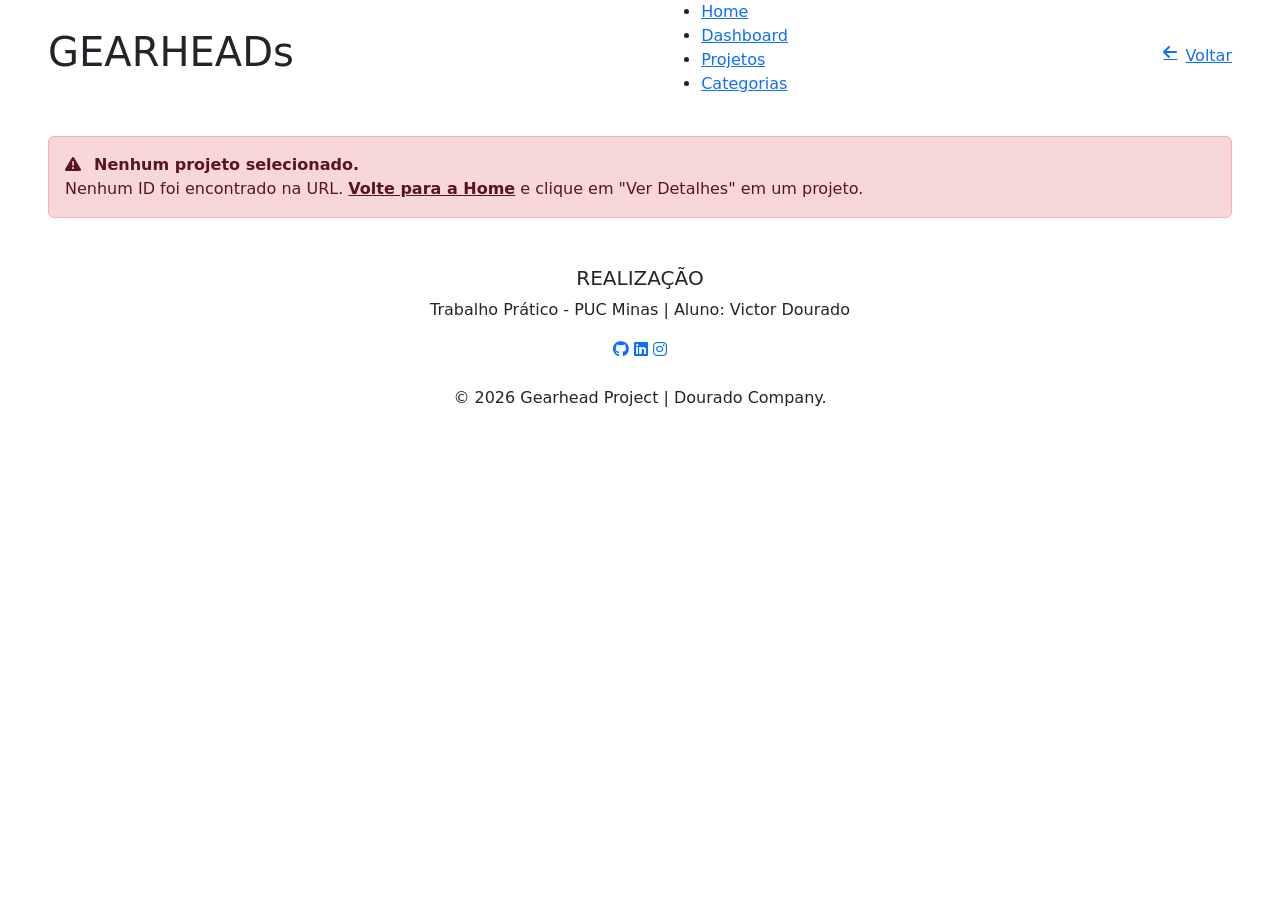
==== public/details.html @ f5749ff6 "versão inicial" ====
<!DOCTYPE html>
<html lang="pt-br">
<head>
    <meta charset="UTF-8">
    <meta name="viewport" content="width=device-width, initial-scale=1.0">
    <title>Detalhes do Projeto | Gearhead Project</title>
    <link rel="icon" type="image/png" href="images/Icon.jpg">
    <link href="https://cdn.jsdelivr.net/npm/bootstrap@5.3.3/dist/css/bootstrap.min.css" rel="stylesheet">
    <link rel="stylesheet" href="https://cdnjs.cloudflare.com/ajax/libs/font-awesome/6.5.1/css/all.min.css">
    <link rel="stylesheet" href="assets/css/style.css">
</head>
<body>

    <header class="main-header">
        <div class="container-fluid px-lg-5 d-flex flex-wrap justify-content-between align-items-center">
            <div class="logo">
                <h1>GEAR<span>HEADs</span></h1>
            </div>
            
            <nav class="top-nav d-none d-lg-block">
                <ul class="nav-links">
                    <li><a href="index.html">Home</a></li>
                    <li><a href="dashboard.html">Dashboard</a></li>
                    <li><a href="#">Projetos</a></li>
                    <li><a href="#">Categorias</a></li>
                </ul>
            </nav>

            <a href="index.html" class="btn-voltar d-none d-lg-flex">
                <i class="fas fa-arrow-left me-2"></i> Voltar
            </a>
        </div>
    </header>

    <div class="container-fluid px-lg-5 mt-4 mb-5">
        
        <div id="loadingMsg" class="text-center py-5">
            <div class="spinner-border text-warning" role="status"></div>
            <p class="mt-3 text-muted">Carregando detalhes do projeto...</p>
        </div>

        <div id="errorMsg" class="alert alert-danger d-none" role="alert">
            <i class="fas fa-exclamation-triangle me-2"></i>
            <span id="errorText">Erro ao carregar os detalhes.</span>
        </div>

        <div id="detailsContent" class="d-none">
            
            <nav aria-label="breadcrumb" class="mb-4">
                <ol class="breadcrumb">
                    <li class="breadcrumb-item"><a href="index.html">Home</a></li>
                    <li class="breadcrumb-item active" id="breadcrumbTitle" aria-current="page">Carregando...</li>
                </ol>
            </nav>

            <div class="row g-5">
                <div class="col-12 col-lg-7">
                    <div class="details-image-wrapper position-relative">
                        <span id="detalheBadge" class="badge-tech position-absolute top-0 start-0 m-3 z-1">N/D</span>
                        <img id="detalheImagem" src="" class="img-fluid rounded shadow-lg w-100" alt="Imagem do Projeto">
                    </div>
                </div>

                <div class="col-12 col-lg-5">
                    <span id="detalheCategoria" class="card-categoria mb-2 d-inline-block text-uppercase fw-bold text-warning">Categoria</span>
                    <h2 id="detalheTitulo" class="fw-bold mb-3">Título do Projeto</h2>
                    <p id="detalheDescricaoCurta" class="text-muted fs-5 mb-4">Descrição curta do projeto aparecerá aqui.</p>

                    <div class="price-box mb-4 p-3 bg-dark text-white rounded">
                        <small class="d-block text-uppercase text-secondary mb-1">Valor Estimado</small>
                        <h3 id="detalhePreco" class="text-warning m-0 fw-bold">R$ 0,00</h3>
                    </div>

                    <h4 class="fw-bold mb-3 border-bottom pb-2">Especificações</h4>
                    <ul class="list-group list-group-flush mb-4 bg-transparent">
                        <li class="list-group-item bg-transparent d-flex justify-content-between px-0">
                            <strong><i class="fas fa-tachometer-alt me-2"></i>Potência:</strong> <span id="detalhePotencia"></span>
                        </li>
                        <li class="list-group-item bg-transparent d-flex justify-content-between px-0">
                            <strong><i class="fas fa-cogs me-2"></i>Motor:</strong> <span id="detalheMotor"></span>
                        </li>
                        <li class="list-group-item bg-transparent d-flex justify-content-between px-0">
                            <strong><i class="fas fa-user-wrench me-2"></i>Preparador:</strong> <span id="detalheProprietario"></span>
                        </li>
                        <li class="list-group-item bg-transparent d-flex justify-content-between px-0">
                            <strong><i class="far fa-calendar-alt me-2"></i>Ano:</strong> <span id="detalheAno"></span>
                        </li>
                        <li class="list-group-item bg-transparent d-flex justify-content-between px-0">
                            <strong><i class="fas fa-globe me-2"></i>País:</strong> <span id="detalhePais"></span>
                        </li>
                    </ul>
                </div>
            </div>

            <div class="row mt-5">
                <div class="col-12 col-lg-8">
                    <h4 class="fw-bold mb-3 border-bottom pb-2">Sobre o Projeto</h4>
                    <p id="detalheDescricaoCompleta" class="lh-lg" style="white-space: pre-line;"></p>
                </div>
                <div class="col-12 col-lg-4 mt-4 mt-lg-0">
                    <h4 class="fw-bold mb-3 border-bottom pb-2">Tags</h4>
                    <div id="detalheTags" class="d-flex flex-wrap gap-2 mt-3">
                    </div>
                </div>
            </div>
        </div>
    </div>

    <footer class="main-footer mt-auto">
        <div class="container text-center">
            <h5>REALIZAÇÃO</h5>
            <p>Trabalho Prático - PUC Minas | Aluno: Victor Dourado</p>
            <div class="social-links mt-3">
                <a href="https://github.com/Dourado006" target="_blank" title="GitHub"><i class="fab fa-github"></i></a>
                <a href="https://www.linkedin.com/in/victor-dourado-792230355/" target="_blank" title="Linkedin"><i class="fab fa-linkedin"></i></a>
                <a href="https://www.instagram.com/victor.dourado.006/" target="_blank" title="Instagram"><i class="fab fa-instagram"></i></a>
            </div>
            <div class="footer-bottom mt-4">
                <p>&copy; 2026 Gearhead Project | Dourado Company.</p>
            </div>
        </div>
    </footer>

    <script src="https://cdn.jsdelivr.net/npm/bootstrap@5.3.3/dist/js/bootstrap.bundle.min.js"></script>
    <script src="assets/scripts/details.js"></script>
</body>
</html>
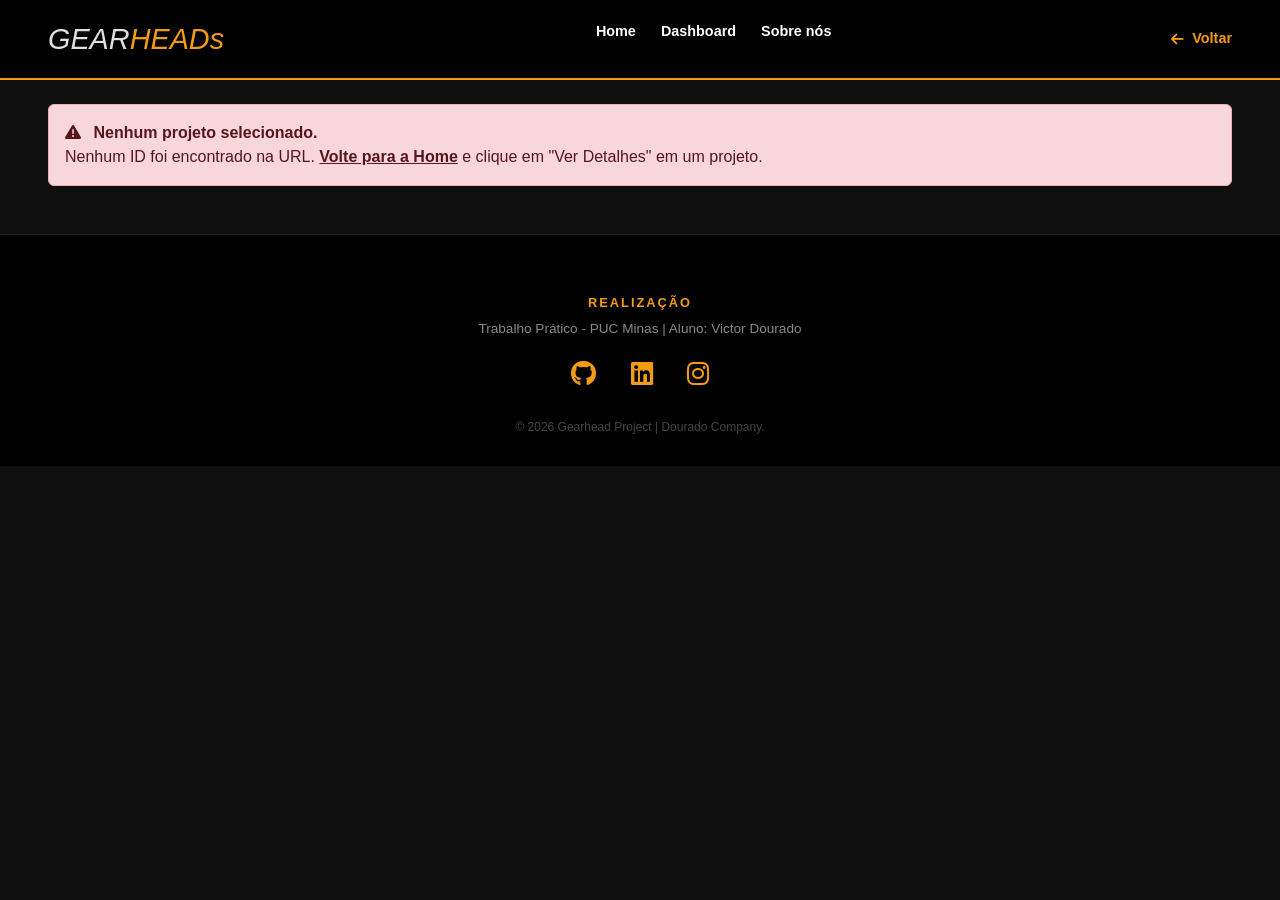
==== commit 5a48a61e: "versão final" ====
--- a/public/details.html
+++ b/public/details.html
@@ -21,8 +21,7 @@
                 <ul class="nav-links">
                     <li><a href="index.html">Home</a></li>
                     <li><a href="dashboard.html">Dashboard</a></li>
-                    <li><a href="#">Projetos</a></li>
-                    <li><a href="#">Categorias</a></li>
+                    <li><a href="sobre.html">Sobre nós</a></li>
                 </ul>
             </nav>
 
--- a/public/assets/css/style.css
+++ b/public/assets/css/style.css
@@ -0,0 +1,689 @@
+/* =============================================
+   Gearhead Project - style.css
+   Autor: Victor Dourado
+   ============================================= */
+
+:root {
+    --primary: #f39c12;
+    --dark: #0f0f0f;
+    --gray: #1e1e1e;
+    --text: #e0e0e0;
+    --card-bg: #1a1a1a;
+    --border: #2e2e2e;
+}
+
+* {
+    box-sizing: border-box;
+    margin: 0;
+    padding: 0;
+}
+
+body {
+    font-family: 'Segoe UI', Tahoma, Geneva, Verdana, sans-serif;
+    background-color: var(--dark);
+    color: var(--text);
+    overflow-x: hidden;
+}
+
+/* =============================================
+   HEADER
+   ============================================= */
+.main-header {
+    background: #000;
+    padding: 1.2rem 0;
+    border-bottom: 2px solid var(--primary);
+    position: sticky;
+    top: 0;
+    z-index: 1000;
+}
+
+.logo h1 {
+    font-style: italic;
+    letter-spacing: 0px;
+    margin: 0;
+    font-size: 1.8rem;
+}
+
+.logo h1 span {
+    color: var(--primary);
+}
+
+.nav-links {
+    display: flex;
+    list-style: none;
+    gap: 25px;
+}
+
+.nav-links a {
+    text-decoration: none;
+    color: white;
+    font-weight: bold;
+    font-size: 0.9rem;
+    transition: 0.3s;
+}
+
+.nav-links a:hover,
+.nav-links a.active {
+    color: var(--primary);
+}
+
+.search-mockup {
+    display: flex;
+}
+
+.search-mockup input {
+    padding: 8px 12px;
+    border: none;
+    background: #222;
+    color: white;
+    border-radius: 4px 0 0 4px;
+    width: 200px;
+}
+
+.search-mockup button {
+    background: var(--primary);
+    border: none;
+    padding: 8px 15px;
+    border-radius: 0 4px 4px 0;
+    cursor: pointer;
+}
+
+/* Botão Voltar no Header */
+.btn-voltar {
+    align-items: center;
+    color: var(--primary);
+    text-decoration: none;
+    font-size: 0.9rem;
+    font-weight: bold;
+    transition: 0.3s;
+}
+.btn-voltar:hover { color: white; }
+
+/* =============================================
+   BREADCRUMB
+   ============================================= */
+.breadcrumb {
+    background: transparent;
+    padding: 0;
+    margin: 0;
+}
+.breadcrumb-item a {
+    color: var(--primary);
+    text-decoration: none;
+}
+.breadcrumb-item.active {
+    color: #aaa;
+}
+.breadcrumb-item + .breadcrumb-item::before {
+    color: #555;
+}
+
+/* =============================================
+   SEÇÃO LATERAL
+   ============================================= */
+.side-menu {
+    background: var(--gray);
+    padding: 20px;
+    border-radius: 12px;
+    height: fit-content;
+    position: sticky;
+    top: 100px;
+}
+
+.side-menu h3 {
+    color: var(--primary);
+    margin-bottom: 20px;
+    text-transform: uppercase;
+    font-size: 0.8rem;
+    font-weight: bold;
+}
+
+.side-menu ul {
+    list-style: none;
+    padding: 0;
+}
+
+.side-menu ul li {
+    margin-bottom: 12px;
+}
+
+.side-menu ul li a {
+    text-decoration: none;
+    color: #bbb;
+    font-size: 0.85rem;
+    transition: 0.2s;
+    cursor: pointer;
+}
+
+.side-menu ul li a:hover,
+.side-menu ul li a.active {
+    color: var(--primary);
+}
+
+/* Newsletter */
+.newsletter-box {
+    margin-top: 30px;
+    background: #111;
+    padding: 15px;
+    border-radius: 8px;
+    border-left: 3px solid var(--primary);
+}
+
+.newsletter-box input {
+    width: 100%;
+    padding: 8px;
+    margin-top: 10px;
+    background: #252525;
+    border: 1px solid #333;
+    color: white;
+    border-radius: 4px;
+}
+
+.newsletter-box button {
+    width: 100%;
+    background: var(--primary);
+    color: #000;
+    border: none;
+    padding: 8px;
+    margin-top: 10px;
+    font-weight: bold;
+    border-radius: 4px;
+    cursor: pointer;
+}
+
+/* =============================================
+   CARDS - HOME
+   ============================================= */
+.card-item {
+    background: var(--card-bg);
+    border-radius: 12px;
+    overflow: hidden;
+    transition: 0.4s;
+    border: 1px solid var(--border);
+    position: relative;
+    display: flex;
+    flex-direction: column;
+}
+
+.card-item:hover {
+    transform: translateY(-8px);
+    border-color: var(--primary);
+    box-shadow: 0 12px 30px rgba(243, 156, 18, 0.15);
+}
+
+.card-item img {
+    width: 100%;
+    height: 220px;
+    object-fit: cover;
+}
+
+.badge-tech {
+    position: absolute;
+    top: 15px;
+    right: 15px;
+    background: var(--primary);
+    color: black;
+    padding: 4px 10px;
+    border-radius: 4px;
+    font-weight: 800;
+    font-size: 0.65rem;
+    text-transform: uppercase;
+}
+
+.card-content {
+    padding: 18px;
+    display: flex;
+    flex-direction: column;
+    flex: 1;
+}
+
+.card-categoria {
+    font-size: 0.7rem;
+    font-weight: 700;
+    color: var(--primary);
+    text-transform: uppercase;
+    letter-spacing: 1px;
+    margin-bottom: 6px;
+}
+
+.card-content h3 {
+    color: #fff;
+    font-size: 1rem;
+    margin-bottom: 8px;
+    line-height: 1.3;
+}
+
+.card-content p {
+    font-size: 0.85rem;
+    color: #999;
+    flex: 1;
+    margin-bottom: 14px;
+}
+
+.card-footer-info {
+    display: flex;
+    justify-content: space-between;
+    align-items: center;
+    border-top: 1px solid var(--border);
+    padding-top: 12px;
+    margin-top: auto;
+    gap: 10px;
+}
+
+.card-preco {
+    color: var(--primary);
+    font-weight: 800;
+    font-size: 0.9rem;
+}
+
+.btn-detalhes {
+    text-decoration: none;
+    color: #000;
+    background: var(--primary);
+    padding: 6px 14px;
+    border-radius: 4px;
+    font-size: 0.78rem;
+    font-weight: 700;
+    transition: 0.2s;
+    white-space: nowrap;
+}
+.btn-detalhes:hover {
+    background: #fff;
+    color: #000;
+}
+
+/* =============================================
+   PÁGINA DE DETALHES
+   ============================================= */
+.detail-img-wrapper {
+    position: relative;
+    border-radius: 12px;
+    overflow: hidden;
+    border: 1px solid var(--border);
+}
+
+.detail-main-img {
+    width: 100%;
+    height: 420px;
+    object-fit: cover;
+    display: block;
+}
+
+.badge-tech-detail {
+    position: absolute;
+    top: 20px;
+    right: 20px;
+    background: var(--primary);
+    color: black;
+    padding: 6px 14px;
+    border-radius: 6px;
+    font-weight: 900;
+    font-size: 0.85rem;
+    text-transform: uppercase;
+}
+
+.detail-info-box {
+    background: var(--gray);
+    border-radius: 12px;
+    padding: 28px;
+    border: 1px solid var(--border);
+    height: 100%;
+}
+
+.detail-title {
+    font-size: 1.8rem;
+    color: var(--primary);
+    font-weight: 800;
+    margin-bottom: 10px;
+    line-height: 1.2;
+}
+
+.detail-short-desc {
+    color: #bbb;
+    font-size: 0.95rem;
+    margin-bottom: 0;
+}
+
+/* Grid de specs */
+.detail-specs-grid {
+    display: grid;
+    grid-template-columns: 1fr 1fr;
+    gap: 12px;
+}
+
+.spec-item {
+    background: #111;
+    border-radius: 8px;
+    padding: 12px 14px;
+    border: 1px solid var(--border);
+}
+
+.spec-label {
+    display: block;
+    font-size: 0.7rem;
+    color: #aaaaaa ; 
+    text-transform: uppercase;
+    letter-spacing: 0.5px;
+    margin-bottom: 4px;
+}
+
+.spec-label i {
+    margin-right: 4px;
+    color: var(--primary);
+}
+
+.spec-value {
+    display: block;
+    font-size: 0.9rem;
+    font-weight: 700;
+    color: #ffffff; 
+}
+
+.spec-value.highlight {
+    color: var(--primary);
+    font-size: 1rem;
+}
+
+/* Botões de ação */
+.detail-actions {
+    display: flex;
+    gap: 12px;
+    flex-wrap: wrap;
+}
+
+.btn-action {
+    display: inline-flex;
+    align-items: center;
+    padding: 10px 22px;
+    border-radius: 6px;
+    font-size: 0.9rem;
+    font-weight: 700;
+    text-decoration: none;
+    cursor: pointer;
+    transition: 0.25s;
+    border: none;
+}
+
+.btn-action-primary {
+    background: var(--primary);
+    color: #000;
+}
+.btn-action-primary:hover {
+    background: #fff;
+    color: #000;
+}
+
+.btn-action-outline {
+    background: transparent;
+    color: var(--primary);
+    border: 2px solid var(--primary);
+}
+.btn-action-outline:hover {
+    background: var(--primary);
+    color: #000;
+}
+
+/* Seção de descrição e tags */
+.detail-section-box {
+    background: var(--gray);
+    border-radius: 12px;
+    padding: 24px 28px;
+    border: 1px solid var(--border);
+}
+
+.detail-section-title {
+    font-size: 1rem;
+    font-weight: 700;
+    color: var(--primary);
+    text-transform: uppercase;
+    letter-spacing: 0.5px;
+    margin-bottom: 16px;
+    padding-bottom: 10px;
+    border-bottom: 1px solid var(--border);
+}
+
+.detail-section-title i {
+    margin-right: 6px;
+}
+
+.detail-full-desc {
+    color: #bbb;
+    font-size: 0.95rem;
+    line-height: 1.8;
+    margin: 0;
+}
+
+/* Tags / Chips */
+.tags-container {
+    display: flex;
+    flex-wrap: wrap;
+    gap: 10px;
+}
+
+.tag-chip {
+    background: #111;
+    border: 1px solid var(--primary);
+    color: var(--primary);
+    padding: 5px 14px;
+    border-radius: 20px;
+    font-size: 0.8rem;
+    font-weight: 600;
+    transition: 0.2s;
+    cursor: default;
+}
+.tag-chip:hover {
+    background: var(--primary);
+    color: #000;
+}
+
+/* =============================================
+   FORMULÁRIO DE CADASTRO
+   ============================================= */
+.form-box {
+    background: var(--gray);
+    border-radius: 14px;
+    border: 1px solid var(--border);
+    overflow: hidden;
+}
+
+.form-header {
+    padding: 28px 32px;
+    background: #111;
+    border-bottom: 1px solid var(--border);
+}
+
+.form-header h2 {
+    font-size: 1.5rem;
+    color: var(--primary);
+    margin-bottom: 6px;
+}
+
+.form-header p {
+    color: #888;
+    font-size: 0.9rem;
+    margin: 0;
+}
+
+#cadastroForm {
+    padding: 32px;
+}
+
+.form-label {
+    color: #ccc;
+    font-size: 0.85rem;
+    font-weight: 600;
+    margin-bottom: 6px;
+    display: block;
+}
+
+.required {
+    color: var(--primary);
+}
+
+.form-control-custom {
+    width: 100%;
+    background: #111;
+    border: 1px solid var(--border);
+    color: #e0e0e0;
+    padding: 10px 14px;
+    border-radius: 6px;
+    font-size: 0.9rem;
+    transition: border-color 0.2s;
+    outline: none;
+    font-family: inherit;
+    resize: vertical;
+}
+
+.form-control-custom:focus {
+    border-color: var(--primary);
+    box-shadow: 0 0 0 2px rgba(243, 156, 18, 0.15);
+}
+
+.form-control-custom option {
+    background: #1a1a1a;
+}
+
+/* Toggle switch */
+.toggle-wrapper {
+    display: flex;
+    align-items: center;
+}
+
+.toggle-input {
+    display: none;
+}
+
+.toggle-label {
+    width: 46px;
+    height: 24px;
+    background: #333;
+    border-radius: 12px;
+    cursor: pointer;
+    position: relative;
+    transition: 0.3s;
+}
+
+.toggle-label::after {
+    content: '';
+    position: absolute;
+    top: 3px;
+    left: 3px;
+    width: 18px;
+    height: 18px;
+    border-radius: 50%;
+    background: #888;
+    transition: 0.3s;
+}
+
+.toggle-input:checked + .toggle-label {
+    background: var(--primary);
+}
+
+.toggle-input:checked + .toggle-label::after {
+    left: 25px;
+    background: #000;
+}
+
+.form-actions {
+    display: flex;
+    justify-content: flex-end;
+    gap: 12px;
+    padding-top: 8px;
+    flex-wrap: wrap;
+}
+
+/* =============================================
+   SEÇÃO TITLE (HOME)
+   ============================================= */
+.section-title h2 {
+    font-size: 1.6rem;
+    font-weight: 800;
+    color: white;
+}
+.section-title p {
+    color: #888;
+    font-size: 0.9rem;
+    margin-top: 6px;
+}
+
+/* =============================================
+   FOOTER
+   ============================================= */
+.main-footer {
+    background-color: #000;
+    padding: 60px 0 30px 0;
+    margin-top: 80px;
+    border-top: 1px solid #222;
+}
+
+.main-footer h5 {
+    color: var(--primary);
+    font-size: 0.8rem;
+    font-weight: 700;
+    letter-spacing: 2px;
+    text-transform: uppercase;
+}
+
+.main-footer p {
+    color: #888;
+    font-size: 0.85rem;
+}
+
+.social-links a {
+    color: var(--primary);
+    text-decoration: none;
+    margin: 0 15px;
+    font-size: 1.6rem;
+    transition: 0.3s ease-in-out;
+    display: inline-block;
+}
+
+.social-links a:hover {
+    color: white;
+    transform: translateY(-5px);
+}
+
+.footer-bottom p {
+    color: #444;
+    font-size: 0.75rem;
+    margin: 0;
+}
+
+/* =============================================
+   RESPONSIVIDADE
+   ============================================= */
+@media (max-width: 768px) {
+    .side-menu {
+        position: static;
+        margin-top: 40px;
+    }
+
+    .nav-links {
+        display: none;
+    }
+
+    .detail-title {
+        font-size: 1.4rem;
+    }
+
+    .detail-specs-grid {
+        grid-template-columns: 1fr;
+    }
+
+    .detail-main-img {
+        height: 260px;
+    }
+
+    #cadastroForm {
+        padding: 20px;
+    }
+
+    .form-header {
+        padding: 20px;
+    }
+
+    .detail-info-box {
+        padding: 18px;
+        margin-top: 12px;
+    }
+}
